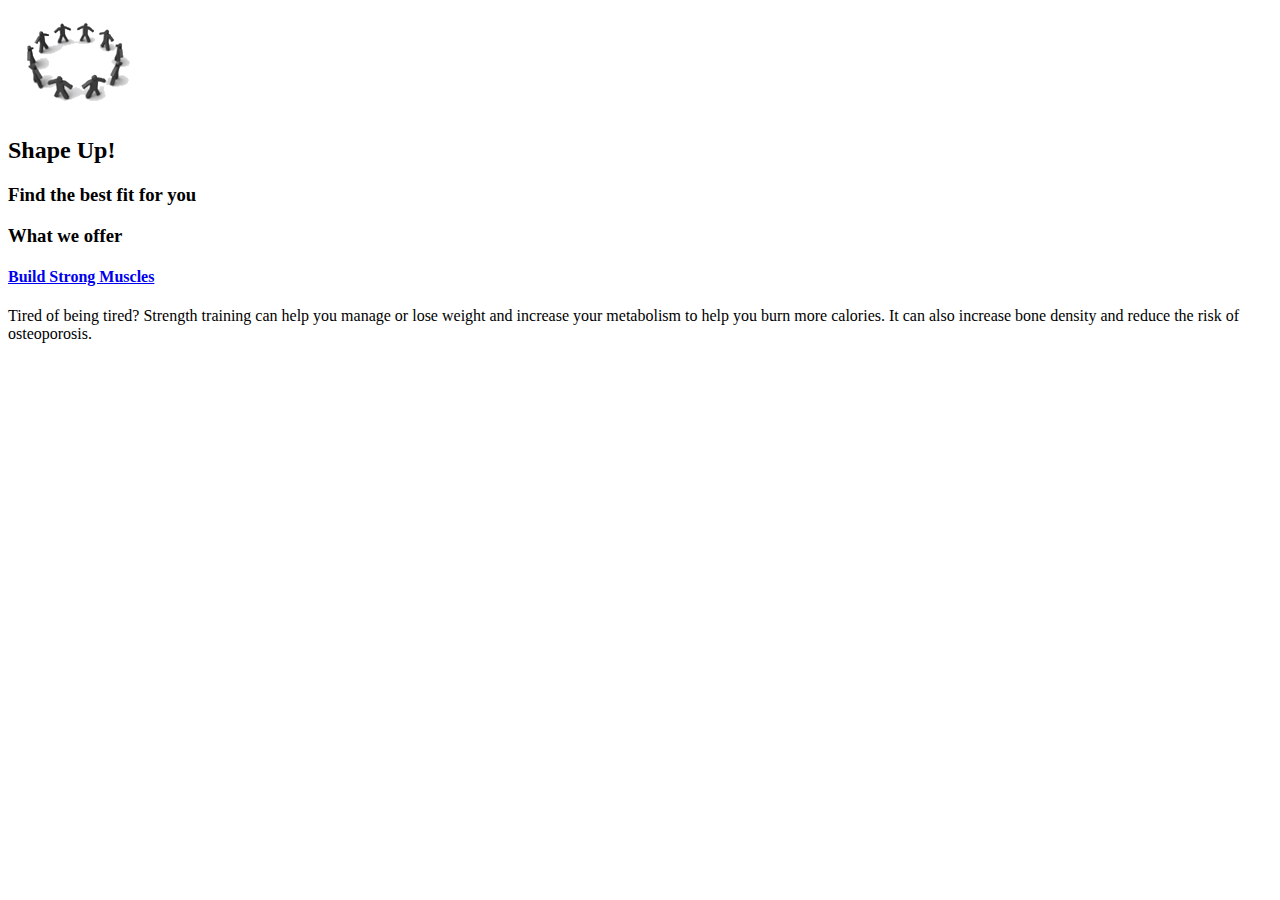
==== index.html @ 88507c76 "Add files via upload" ====
<!DOCTYPE html>

<html lang="en">
<head>
	<meta charset="utf-8" />
	<title>Shape UP!</title>
</head>

<body>
	<header>
		<img src="images/shape_up_logo.png" alt="Logo Image">
		<h2>Shape Up!</h2>
		<h3>Find the best fit for you</h3>
	</header>
	
	<main>
		<h3>What we offer</h3>
		<a href="strength/index.html"><h4>Build Strong Muscles</h4></a>
		<p>Tired of being tired? Strength training can help you manage or lose weight and increase your metabolism to help you burn more calories. It can also increase bone density and reduce the risk of osteoporosis.</p>

	</main>

	<footer>

	</footer>

</body>
</html>
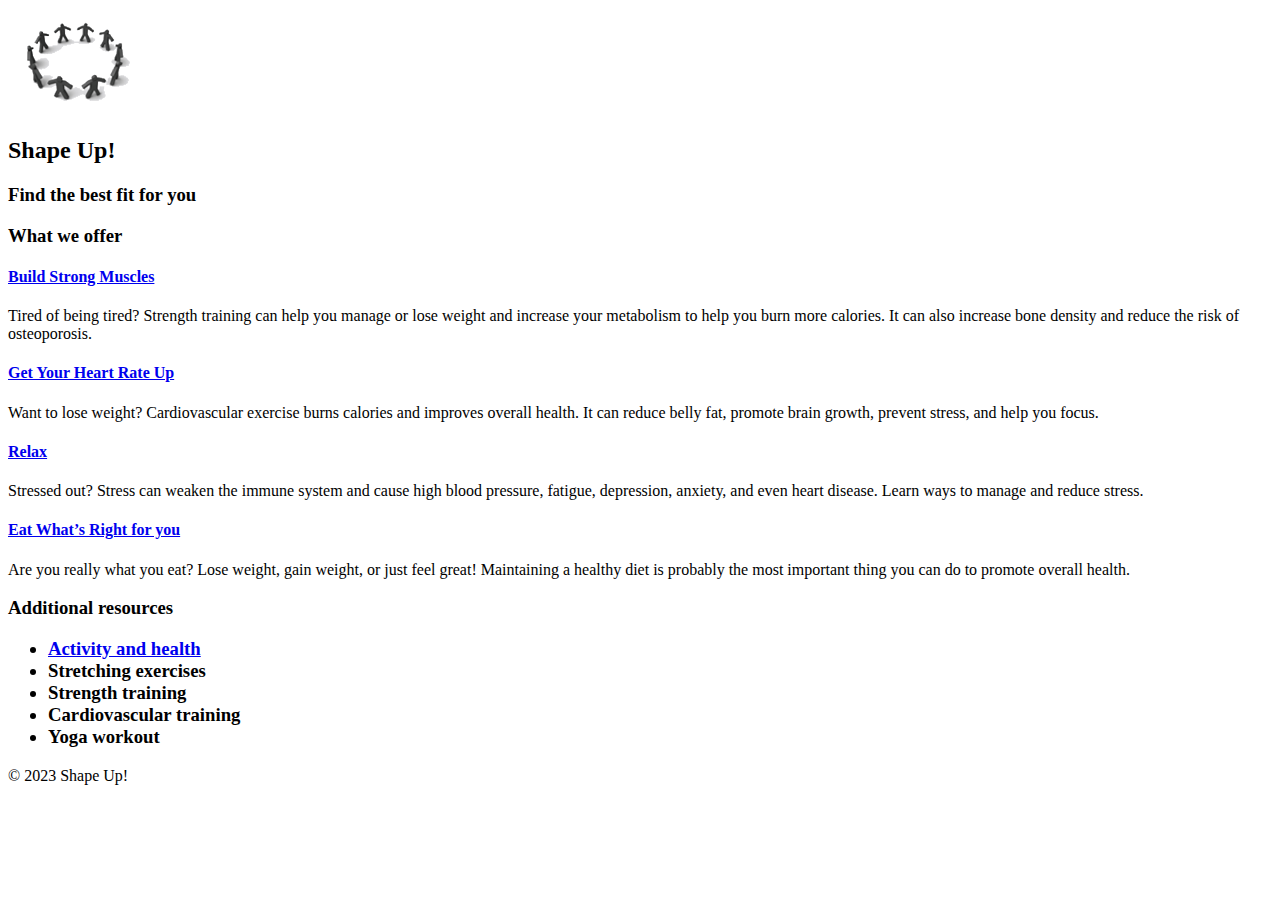
==== commit f514f288: "Add files via upload" ====
--- a/index.html
+++ b/index.html
@@ -3,6 +3,15 @@
 <html lang="en">
 <head>
 	<meta charset="utf-8" />
+	
+	
+	<link rel="stylesheet" href="styles/normalize.css">
+	<link rel="stylesheet" href="styles/main.css">
+
+	<!--[if lt IE 9]>
+	<script src="bower_components/html5shiv/dist/html5shiv.js"></script>
+	<![endif]-->
+
 	<title>Shape UP!</title>
 </head>
 
@@ -18,9 +27,29 @@
 		<a href="strength/index.html"><h4>Build Strong Muscles</h4></a>
 		<p>Tired of being tired? Strength training can help you manage or lose weight and increase your metabolism to help you burn more calories. It can also increase bone density and reduce the risk of osteoporosis.</p>
 
+		<h4><a href="cardio/index.html">Get Your Heart Rate Up</a></h4>
+		<p>Want to lose weight? Cardiovascular exercise burns calories and improves overall health. It can reduce belly fat, promote brain growth, prevent stress, and help you focus.</p>
+
+		<h4><a href="stress/index.html">Relax</a></h4>
+		<p>Stressed out? Stress can weaken the immune system and cause high blood pressure, fatigue, depression, anxiety, and even heart disease. Learn ways to manage and reduce stress.</p>
+
+		<h4><a href="diet/index.html">Eat What&rsquo;s Right for you</a></h4>
+		<p>Are you really what you eat? Lose weight, gain weight, or just feel great! Maintaining a healthy diet is probably the most important thing you can do to promote overall health.</p>
+
+		<h3>Additional resources
+			<ul>
+			<li><a href="https://www.cdc.gov/physicalactivity/basics/pa-health/index.htm" target="_blank"> Activity and health</a></li>
+			<li>Stretching exercises</li>
+			<li>Strength training</li>
+			<li>Cardiovascular training</li>
+			<li>Yoga workout</li>
+			</ul>
+		</h3>
+
 	</main>
 
 	<footer>
+		<p>&copy; 2023 Shape Up!</p>
 
 	</footer>
 
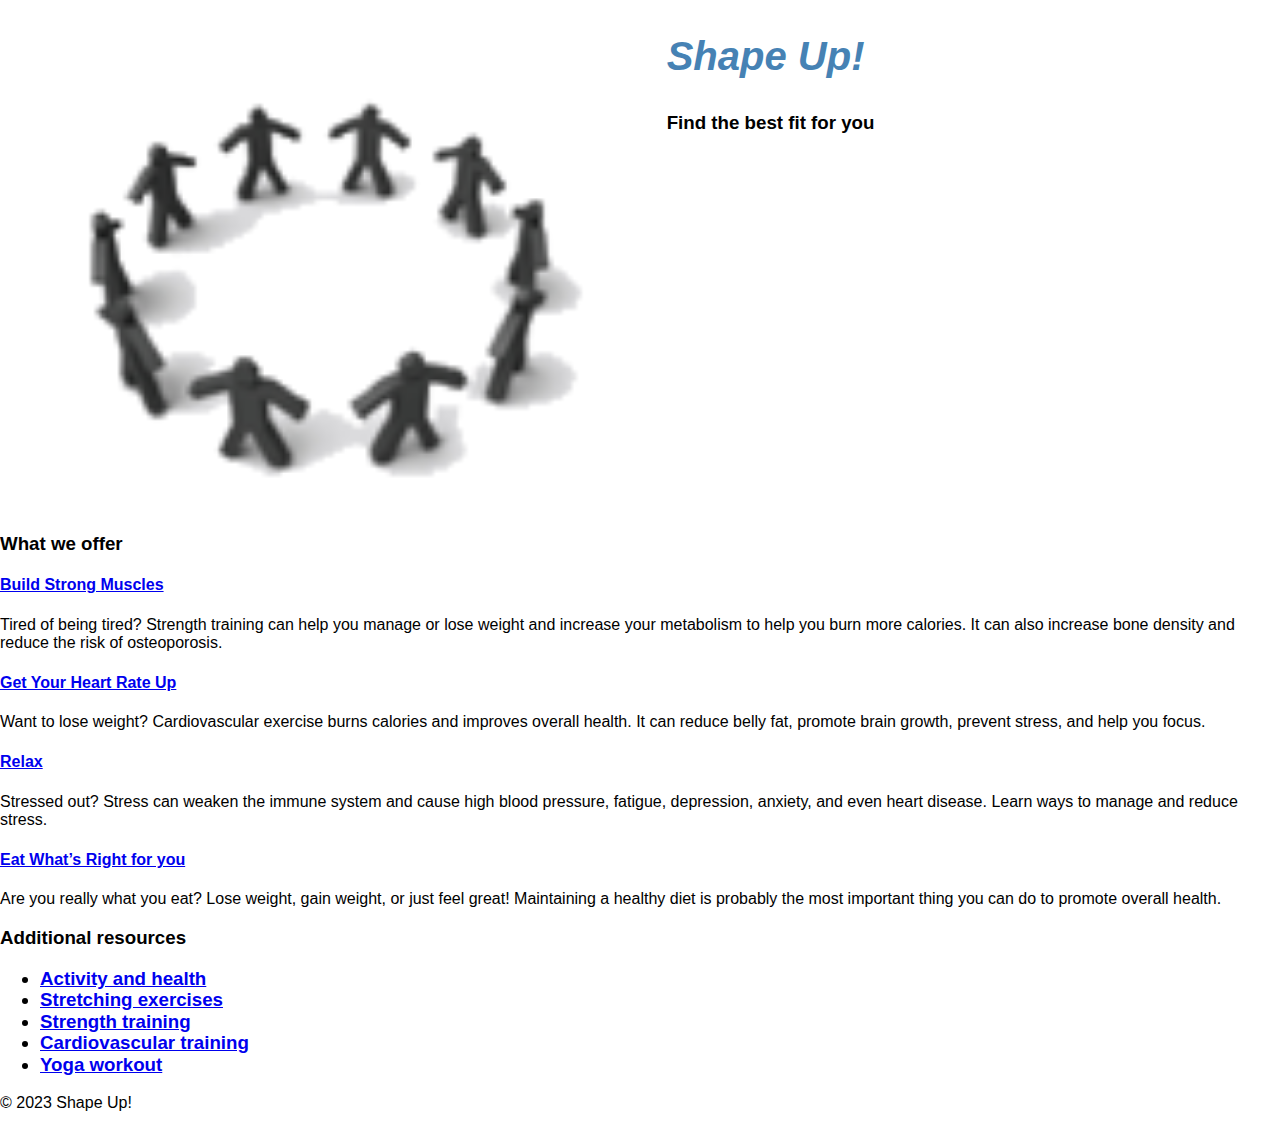
==== commit bf238420: "Add files via upload" ====
--- a/index.html
+++ b/index.html
@@ -39,10 +39,10 @@
 		<h3>Additional resources
 			<ul>
 			<li><a href="https://www.cdc.gov/physicalactivity/basics/pa-health/index.htm" target="_blank"> Activity and health</a></li>
-			<li>Stretching exercises</li>
-			<li>Strength training</li>
-			<li>Cardiovascular training</li>
-			<li>Yoga workout</li>
+			<li><a href="https://www.self.com/gallery/essential-stretches-slideshow" target="_blank">Stretching exercises</a></li>
+			<li><a href="https://www.mayoclinic.org/healthy-lifestyle/fitness/in-depth/strength-training/art-20046670" target="_blank">Strength training</a></li>
+			<li><a href="https://www.realbuzz.com/articles-interests/fitness/article/what-is-cardiovascular-training/" target="_blank">Cardiovascular training</a></li>
+			<li><a href="https://www.nytimes.com/guides/well/beginner-yoga" target="_blank">Yoga workout</a></li>
 			</ul>
 		</h3>
 
--- a/styles/main.css
+++ b/styles/main.css
@@ -0,0 +1,20 @@
+body {
+    font-family: Verdana, Geneva, Tahoma, sans-serif;
+    font-size: 100%;
+}
+
+header h2 {
+    font-size: 250%;
+    font-style: italic;
+    color: steelblue;
+}
+
+header img {
+    float: left;
+    height: 500px;
+}
+
+
+main {
+    clear: both;
+}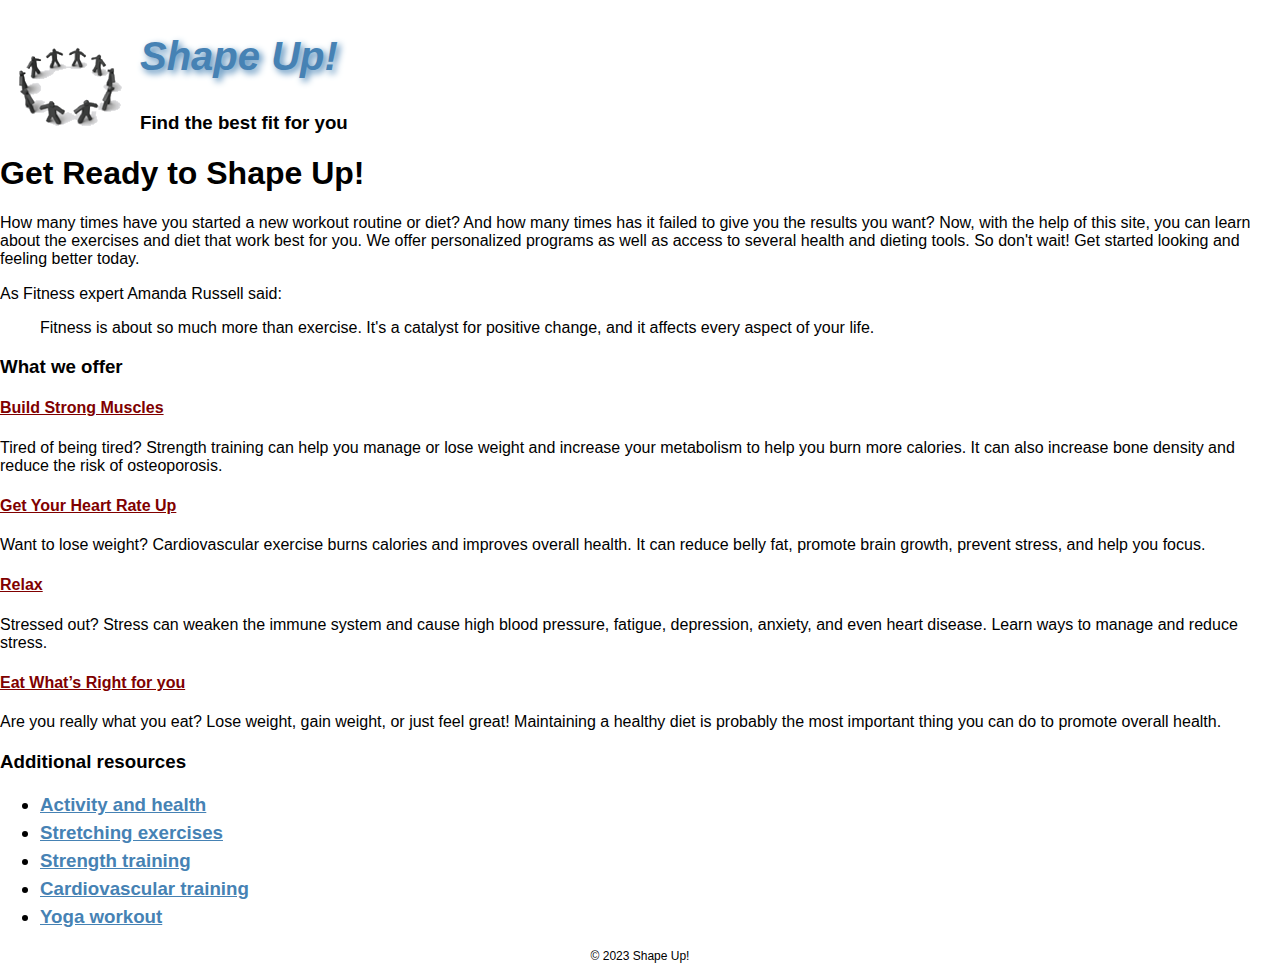
==== commit 2f66007d: "Add files via upload" ====
--- a/index.html
+++ b/index.html
@@ -23,28 +23,41 @@
 	</header>
 	
 	<main>
-		<h3>What we offer</h3>
-		<a href="strength/index.html"><h4>Build Strong Muscles</h4></a>
-		<p>Tired of being tired? Strength training can help you manage or lose weight and increase your metabolism to help you burn more calories. It can also increase bone density and reduce the risk of osteoporosis.</p>
+		<section>
+			<h1>Get Ready to Shape Up!</h1>
 
-		<h4><a href="cardio/index.html">Get Your Heart Rate Up</a></h4>
-		<p>Want to lose weight? Cardiovascular exercise burns calories and improves overall health. It can reduce belly fat, promote brain growth, prevent stress, and help you focus.</p>
+			<p>How many times have you started a new workout routine or diet? And how many times has it failed to give you the results you want? Now, with the help of this site, you can learn about the exercises and diet that work best for you. We offer personalized programs as well as access to several health and dieting tools. So don't wait! Get started looking and feeling better today.</p>
 
-		<h4><a href="stress/index.html">Relax</a></h4>
-		<p>Stressed out? Stress can weaken the immune system and cause high blood pressure, fatigue, depression, anxiety, and even heart disease. Learn ways to manage and reduce stress.</p>
+			<p>As Fitness expert Amanda Russell said:</p>
 
-		<h4><a href="diet/index.html">Eat What&rsquo;s Right for you</a></h4>
-		<p>Are you really what you eat? Lose weight, gain weight, or just feel great! Maintaining a healthy diet is probably the most important thing you can do to promote overall health.</p>
+			<blockquote>Fitness is about so much more than exercise. It&apos;s a catalyst for positive change, and it affects every aspect of your life.</blockquote>
 
-		<h3>Additional resources
-			<ul>
-			<li><a href="https://www.cdc.gov/physicalactivity/basics/pa-health/index.htm" target="_blank"> Activity and health</a></li>
-			<li><a href="https://www.self.com/gallery/essential-stretches-slideshow" target="_blank">Stretching exercises</a></li>
-			<li><a href="https://www.mayoclinic.org/healthy-lifestyle/fitness/in-depth/strength-training/art-20046670" target="_blank">Strength training</a></li>
-			<li><a href="https://www.realbuzz.com/articles-interests/fitness/article/what-is-cardiovascular-training/" target="_blank">Cardiovascular training</a></li>
-			<li><a href="https://www.nytimes.com/guides/well/beginner-yoga" target="_blank">Yoga workout</a></li>
-			</ul>
-		</h3>
+			<h3>What we offer</h3>
+			<h4><a href="strength/index.html">Build Strong Muscles</a></h4>
+			<p>Tired of being tired? Strength training can help you manage or lose weight and increase your metabolism to help you burn more calories. It can also increase bone density and reduce the risk of osteoporosis.</p>
+
+			<h4><a href="cardio/index.html">Get Your Heart Rate Up</a></h4>
+			<p>Want to lose weight? Cardiovascular exercise burns calories and improves overall health. It can reduce belly fat, promote brain growth, prevent stress, and help you focus.</p>
+
+			<h4><a href="stress/index.html">Relax</a></h4>
+			<p>Stressed out? Stress can weaken the immune system and cause high blood pressure, fatigue, depression, anxiety, and even heart disease. Learn ways to manage and reduce stress.</p>
+
+			<h4><a href="diet/index.html">Eat What&rsquo;s Right for you</a></h4>
+			<p>Are you really what you eat? Lose weight, gain weight, or just feel great! Maintaining a healthy diet is probably the most important thing you can do to promote overall health.</p>
+		</section>
+
+		<aside>
+			<h3>Additional resources
+				<ul>
+				<li><a href="https://www.cdc.gov/physicalactivity/basics/pa-health/index.htm" target="_blank"> Activity and health</a></li>
+				<li><a href="https://www.self.com/gallery/essential-stretches-slideshow" target="_blank">Stretching exercises</a></li>
+				<li><a href="https://www.mayoclinic.org/healthy-lifestyle/fitness/in-depth/strength-training/art-20046670" target="_blank">Strength training</a></li>
+				<li><a href="https://www.realbuzz.com/articles-interests/fitness/article/what-is-cardiovascular-training/" target="_blank">Cardiovascular training</a></li>
+				<li><a href="https://www.nytimes.com/guides/well/beginner-yoga" target="_blank">Yoga workout</a></li>
+				</ul>
+			</h3>
+		</aside>
+
 
 	</main>
 
--- a/styles/main.css
+++ b/styles/main.css
@@ -1,3 +1,7 @@
+* {
+    box-sizing: border-box;
+}
+
 body {
     font-family: Verdana, Geneva, Tahoma, sans-serif;
     font-size: 100%;
@@ -7,14 +11,49 @@
     font-size: 250%;
     font-style: italic;
     color: steelblue;
+    text-shadow: 3px 3px 7px steelblue;
+}
+
+header h2, header h3 {
+    padding-left: 2em;
 }
 
 header img {
     float: left;
-    height: 500px;
 }
 
 
 main {
     clear: both;
+}
+
+/* section link colors */
+
+section a:link, section a:visited  {
+    color: maroon;
+}
+
+section a:hover, section a:focus {
+    color: steelblue;
+}
+ 
+/* aside link colors */
+
+aside a:link, aside a:visited {
+    color: steelblue;
+}
+
+aside a:hover, aside a:focus {
+    color: maroon;
+}
+
+aside li {
+    line-height: 1.5em;
+}
+
+/* footer */
+
+footer p {
+    font-size: 75%;
+    text-align: center;
 }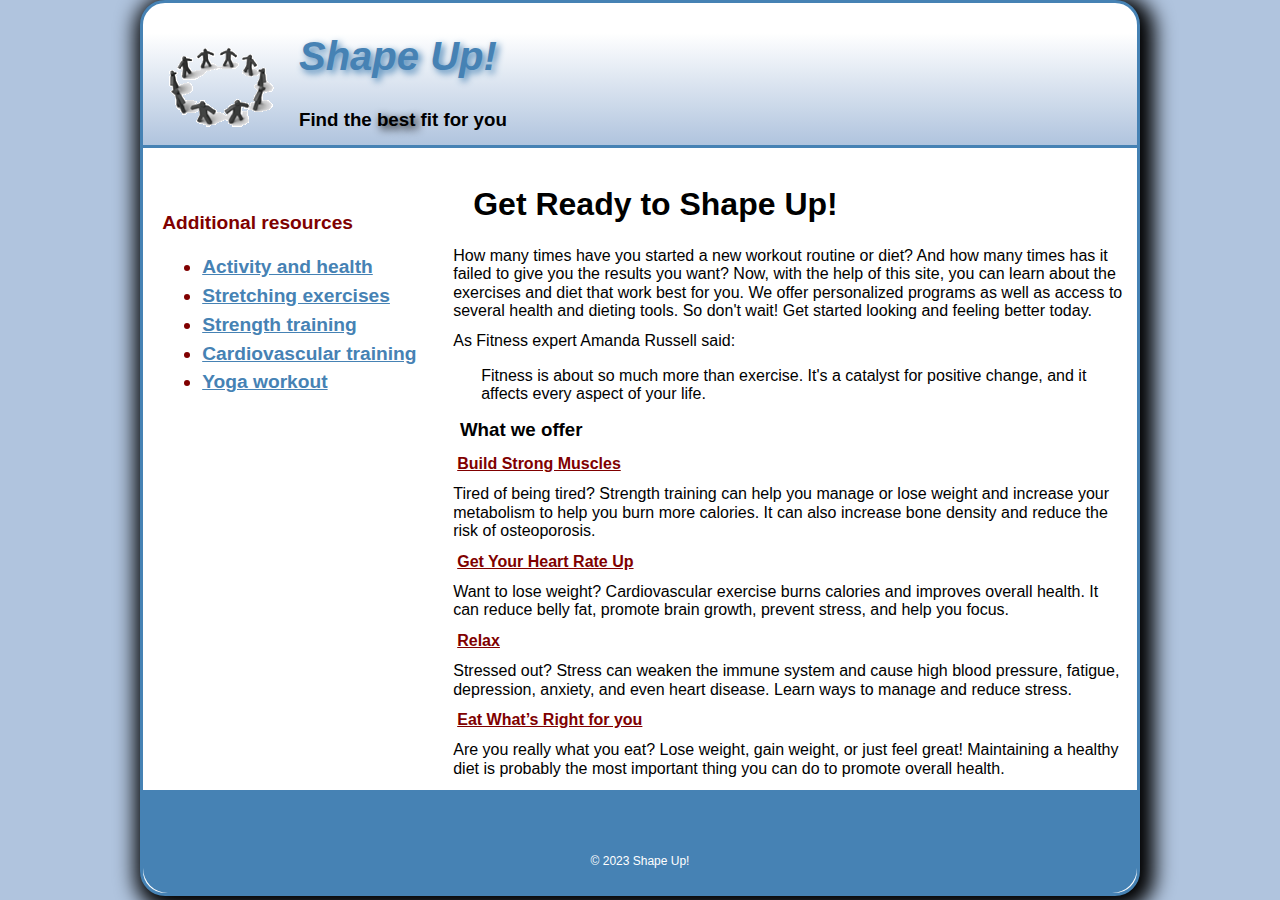
==== commit 2e6e2c40: "Add files via upload" ====
--- a/index.html
+++ b/index.html
@@ -19,7 +19,7 @@
 	<header>
 		<img src="images/shape_up_logo.png" alt="Logo Image">
 		<h2>Shape Up!</h2>
-		<h3>Find the best fit for you</h3>
+		<h3>Find the<span class="shadow"> best </span>fit for you</h3>
 	</header>
 	
 	<main>
--- a/styles/main.css
+++ b/styles/main.css
@@ -1,10 +1,31 @@
 * {
     box-sizing: border-box;
+}
+
+.shadow {
+    text-shadow: 3px 3px 8px black;
+}
+
+html {
+    background-color: lightsteelblue;
+    background-image: url(../images/bgtile.jpg);
 }
 
 body {
     font-family: Verdana, Geneva, Tahoma, sans-serif;
     font-size: 100%;
+    max-width: 1000px;
+    width: 100%;
+    border: 3px solid steelblue;
+    margin: auto;
+    background-color: white;
+    border-radius: 25px;
+    box-shadow: 5px 5px 20px 10px black;
+}
+
+header {
+    border-bottom: 3px solid steelblue;
+    background-image: linear-gradient(white, lightsteelblue);
 }
 
 header h2 {
@@ -18,8 +39,17 @@
     padding-left: 2em;
 }
 
+h1, h2, h3, h4 {
+    margin: .75em 1em;
+}
+
+p {
+    margin: .75em;
+}
+
 header img {
     float: left;
+    margin: 0 .5em;
 }
 
 
@@ -28,6 +58,11 @@
 }
 
 /* section link colors */
+
+section {
+    float: right;
+    width: 70%;
+}
 
 section a:link, section a:visited  {
     color: maroon;
@@ -38,6 +73,10 @@
 }
  
 /* aside link colors */
+
+aside {
+    width: 30%;
+}
 
 aside a:link, aside a:visited {
     color: steelblue;
@@ -51,9 +90,24 @@
     line-height: 1.5em;
 }
 
+aside h3 {
+    padding-top: 50px;
+    color: maroon;
+    font-size: 120%;
+}
+
 /* footer */
+
+footer {
+    clear: both;
+    background-color: steelblue;
+    padding: 15px 0;
+    border-radius: 0 0 25px 25px;
+}
 
 footer p {
     font-size: 75%;
     text-align: center;
+    color: white;
+    margin-top: 50px;
 }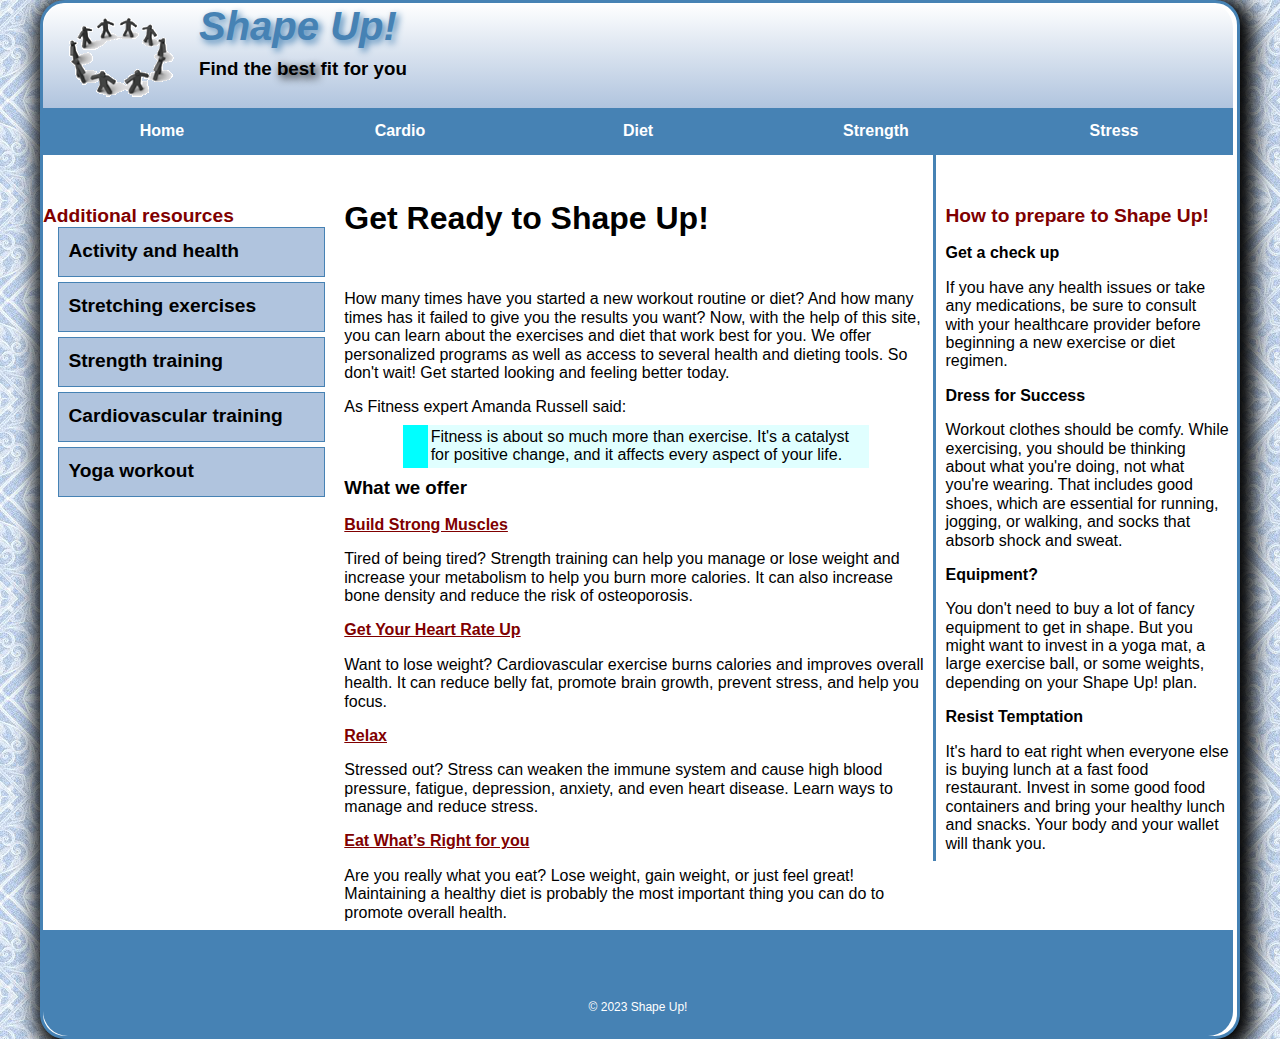
==== commit c78a0d1b: "Add files via upload" ====
--- a/index.html
+++ b/index.html
@@ -16,13 +16,51 @@
 </head>
 
 <body>
-	<header>
+	<header class="clearfix">
 		<img src="images/shape_up_logo.png" alt="Logo Image">
 		<h2>Shape Up!</h2>
 		<h3>Find the<span class="shadow"> best </span>fit for you</h3>
 	</header>
-	
+
+	<nav id="nav_menu">
+		<ul>
+			<li><a href="index.html">Home</a></li>
+			<li><a href="cardio/index.html">Cardio</a></li>
+			<li>
+				<a href="diet/index.html">Diet</a>
+				<ul>
+					<li><a href="diet/bmi.html">BMI</a></li>
+					<li><a href="diet/calories.html">Calories</a></li>
+					<li><a href="diet/meals.html">Meals</a></li>
+				</ul>
+			</li>
+			<li><a href="strength/index.html">Strength</a></li>
+			<li id="last">
+				<a href="stress/index.html">Stress</a>
+				<ul>
+					<li><a href="stress/meditate.html">Meditate</a></li>
+					<li><a href="stress/tips.html">Tips</a></li>
+					<li><a href="stress/vipassana.html">Vipassana</a></li>
+				</ul>	
+			</li>
+		</ul>
+	</nav>
+
 	<main>
+		<aside>
+			<nav id="nav_list">
+			<h3>Additional resources
+				<ul>
+				<li><a href="https://www.cdc.gov/physicalactivity/basics/pa-health/index.htm" target="_blank"> Activity and health</a></li>
+				<li><a href="https://www.self.com/gallery/essential-stretches-slideshow" target="_blank">Stretching exercises</a></li>
+				<li><a href="https://www.mayoclinic.org/healthy-lifestyle/fitness/in-depth/strength-training/art-20046670" target="_blank">Strength training</a></li>
+				<li><a href="https://www.realbuzz.com/articles-interests/fitness/article/what-is-cardiovascular-training/" target="_blank">Cardiovascular training</a></li>
+				<li><a href="https://www.nytimes.com/guides/well/beginner-yoga" target="_blank">Yoga workout</a></li>
+				</ul>
+			</h3>
+			</nav>
+		</aside>
+
 		<section>
 			<h1>Get Ready to Shape Up!</h1>
 
@@ -46,18 +84,17 @@
 			<p>Are you really what you eat? Lose weight, gain weight, or just feel great! Maintaining a healthy diet is probably the most important thing you can do to promote overall health.</p>
 		</section>
 
-		<aside>
-			<h3>Additional resources
-				<ul>
-				<li><a href="https://www.cdc.gov/physicalactivity/basics/pa-health/index.htm" target="_blank"> Activity and health</a></li>
-				<li><a href="https://www.self.com/gallery/essential-stretches-slideshow" target="_blank">Stretching exercises</a></li>
-				<li><a href="https://www.mayoclinic.org/healthy-lifestyle/fitness/in-depth/strength-training/art-20046670" target="_blank">Strength training</a></li>
-				<li><a href="https://www.realbuzz.com/articles-interests/fitness/article/what-is-cardiovascular-training/" target="_blank">Cardiovascular training</a></li>
-				<li><a href="https://www.nytimes.com/guides/well/beginner-yoga" target="_blank">Yoga workout</a></li>
-				</ul>
-			</h3>
+		<aside id="rightcol">
+			<h3>How to prepare to Shape Up!</h3>
+			<h4>Get a check up</h4>
+			<p>If you have any health issues or take any medications, be sure to consult with your healthcare provider before beginning a new exercise or diet regimen.</p>
+			<h4>Dress for Success</h4>
+			<p>Workout clothes should be comfy. While exercising, you should be thinking about what you're doing, not what you're wearing. That includes good shoes, which are essential for running, jogging, or walking, and socks that absorb shock and sweat.</p>
+			<h4>Equipment?</h4>
+			<p>You don't need to buy a lot of fancy equipment to get in shape. But you might want to invest in a yoga mat, a large exercise ball, or some weights, depending on your Shape Up! plan.</p>
+			<h4>Resist Temptation</h4>
+			<p>It's hard to eat right when everyone else is buying lunch at a fast food restaurant. Invest in some good food containers and bring your healthy lunch and snacks. Your body and your wallet will thank you.</p>
 		</aside>
-
 
 	</main>
 
--- a/styles/main.css
+++ b/styles/main.css
@@ -1,5 +1,7 @@
 * {
     box-sizing: border-box;
+    margin: 0%;
+    padding: 0;
 }
 
 .shadow {
@@ -14,19 +16,27 @@
 body {
     font-family: Verdana, Geneva, Tahoma, sans-serif;
     font-size: 100%;
-    max-width: 1000px;
+    max-width: 1200px;
     width: 100%;
     border: 3px solid steelblue;
     margin: auto;
     background-color: white;
     border-radius: 25px;
     box-shadow: 5px 5px 20px 10px black;
+    padding-right: .25em;
 }
 
 header {
     border-bottom: 3px solid steelblue;
     background-image: linear-gradient(white, lightsteelblue);
-}
+    border-radius: 25px 25px 0 0;
+}
+
+.clearfix::after {
+    content: "";
+    clear: both;
+    display: table;
+  }
 
 header h2 {
     font-size: 250%;
@@ -36,15 +46,18 @@
 }
 
 header h2, header h3 {
-    padding-left: 2em;
-}
-
-h1, h2, h3, h4 {
-    margin: .75em 1em;
-}
-
+    padding-left: .5em;
+}
+
+h1 {
+    padding: .75em 0;
+}
 p {
-    margin: .75em;
+    padding: .5em 0;
+}
+
+h3, h4 {
+    padding: .5em 0;
 }
 
 header img {
@@ -52,16 +65,161 @@
     margin: 0 .5em;
 }
 
+/* ========================================
+
+Nav Menu
+
+
+
+#nav_menu {
+    margin: 0;
+}
+
+#nav_menu ul {
+    margin-top: 0;
+    list-style-type: none;
+    text-align: center;
+    border-bottom: 3px solid steelblue;
+    background-color: lightsteelblue;
+    padding: 10px 0;
+}
+
+#nav_menu ul li {
+    display: inline;
+    border-right: 2px solid black;
+    padding: 10px 3em;
+}
+
+#nav_menu #last {
+    border-right: none;
+}
+
+#nav_menu ul li a {
+    font-weight: bold;
+    text-decoration: none;
+    color: black;
+}
+
+#nav_menu ul li a:hover {
+    color: red;
+}
+
+==========================================*/
+
+/* =========================================
+
+            nav_ menu using block and float
+
+===========================================*/
+
+#nav_menu {
+    border-bottom: 3px solid steelblue;
+}
+
+#nav_menu ul {
+    list-style-type: none;
+    position: relative;
+}
+
+#nav_menu ul li {
+    float: left;
+    width: 20%;
+}
+
+#nav_menu ul li a {
+    text-align: center;
+    display: block;
+    padding: .7em 0;
+    background-color: steelblue;
+    font-weight: bold;
+    text-decoration: none;
+    color: white;
+}
+
+#nav_menu ul ul {
+    display: none;
+    position: absolute;
+    top: 100%;
+    width: 100%;
+}
+
+#nav_menu ul ul li {
+    float: none;
+}
+
+#nav_menu ul li:hover > ul {
+    display: block;
+}
+
+#nav_menu > ul::after {
+    content: "";
+    clear: both;
+    display: block;
+}
+
+#nav_menu ul a:hover {
+    color: black;
+    background-color: lightsteelblue;
+}
+
+/* ========================================
+
+Nav List
+
+==========================================*/
+
+#nav_list h2 {
+    margin-bottom: 5px;
+    text-align: center;
+}
+
+#nav_list ul {
+    list-style-type: none;
+}
+
+#nav_list li {
+    width: 90%;
+    margin: 0 auto 5px;
+    border: 1px solid steelblue;
+}
+
+#nav_list a {
+    display: block;
+    font-weight: bold;
+    text-decoration: none;
+    background-color: lightsteelblue;
+    padding: .5em;
+    color: black;
+}
+
+#nav_list a:hover {
+    background-color: steelblue;
+    color: white;
+}
 
 main {
     clear: both;
+    padding-right: .25em;
 }
 
 /* section link colors */
 
 section {
+    float: left;
+    width: 50%;
+    padding: 0 .3em;
+}
+
+aside {
+    float:left;
+    width: 25%;
+}
+
+#rightcol {
     float: right;
-    width: 70%;
+    width: 25%;
+    border-left: 3px solid steelblue;
+    padding-left: 10px;
 }
 
 section a:link, section a:visited  {
@@ -74,9 +232,6 @@
  
 /* aside link colors */
 
-aside {
-    width: 30%;
-}
 
 aside a:link, aside a:visited {
     color: steelblue;
@@ -98,6 +253,14 @@
 
 /* footer */
 
+blockquote {
+    width: 80%;
+    margin-left: 10%;
+    padding: 3px;
+    border-left: 25px solid cyan;
+    background-color: lightcyan;
+}
+
 footer {
     clear: both;
     background-color: steelblue;
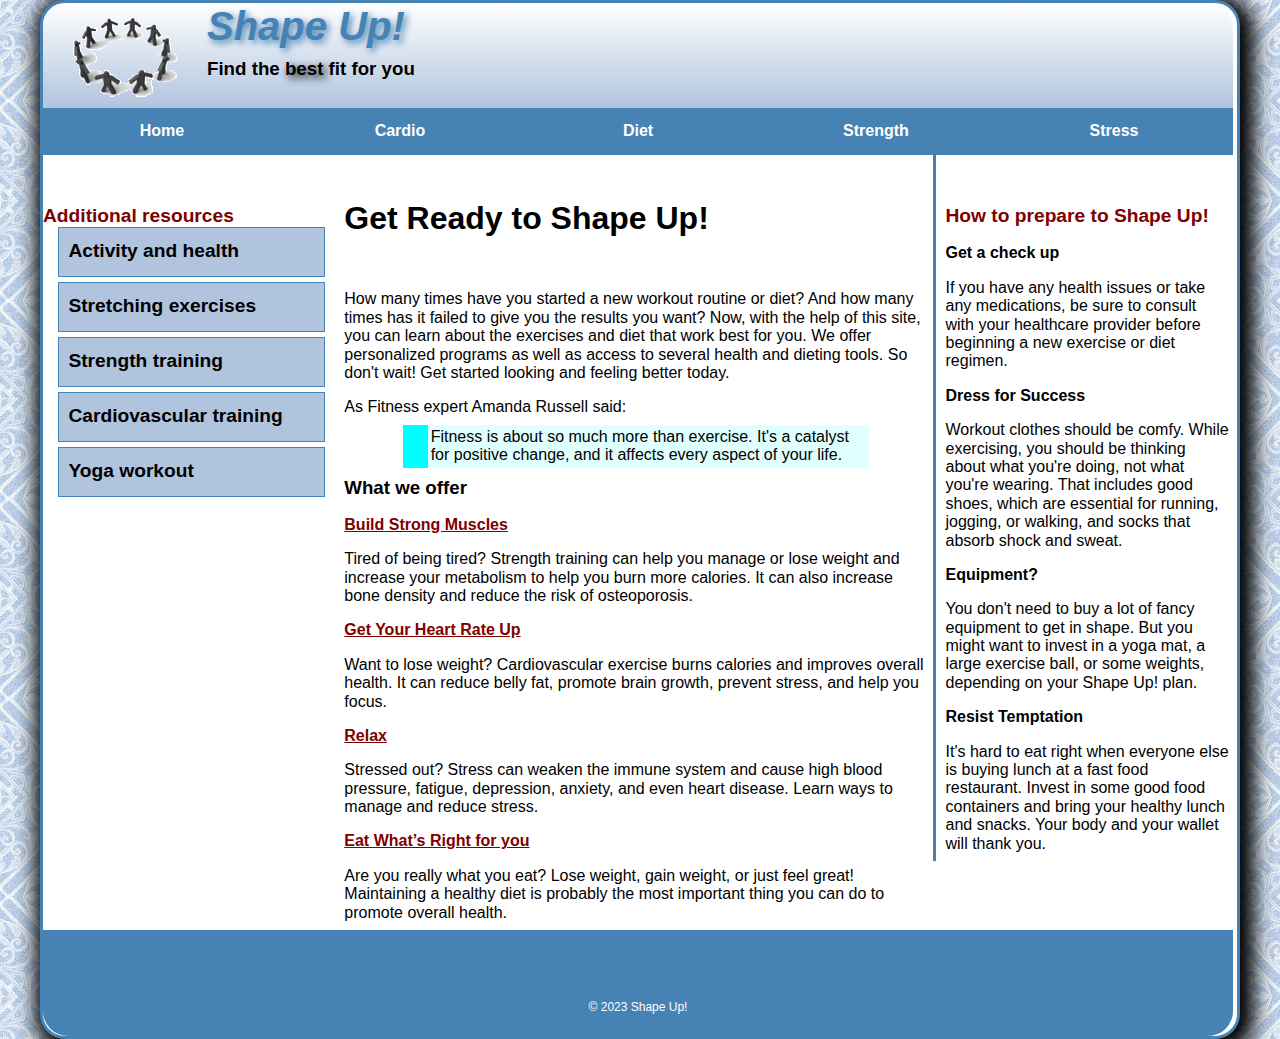
==== commit ddc4118f: "Add files via upload" ====
--- a/index.html
+++ b/index.html
@@ -4,9 +4,21 @@
 <head>
 	<meta charset="utf-8" />
 	
+	<meta name="viewport" content="width=device-width, initial-scale=1.0">
 	
+	<link rel="stylesheet" href="styles/slicknav.css">
 	<link rel="stylesheet" href="styles/normalize.css">
 	<link rel="stylesheet" href="styles/main.css">
+
+	<!-- Slicknav Links ----------------------------------------------->
+	<script src="https://ajax.googleapis.com/ajax/libs/jquery/3.6.3/jquery.min.js"></script>
+	<script src="js/jquery.slicknav.min.js"></script>
+	
+	<script type="text/javascript">
+		$(document).ready(function(){
+		$('#nav_menu').slicknav({prependTo:"#mobilemenu"});
+		});
+	</script>
 
 	<!--[if lt IE 9]>
 	<script src="bower_components/html5shiv/dist/html5shiv.js"></script>
@@ -22,6 +34,7 @@
 		<h3>Find the<span class="shadow"> best </span>fit for you</h3>
 	</header>
 
+	<nav id="mobilemenu"></nav>
 	<nav id="nav_menu">
 		<ul>
 			<li><a href="index.html">Home</a></li>
@@ -47,7 +60,7 @@
 	</nav>
 
 	<main>
-		<aside>
+		<aside id="leftcol">
 			<nav id="nav_list">
 			<h3>Additional resources
 				<ul>
--- a/styles/main.css
+++ b/styles/main.css
@@ -62,7 +62,9 @@
 
 header img {
     float: left;
-    margin: 0 .5em;
+    margin: 0 .75em;
+    max-width: 140px;
+    width: 100%;
 }
 
 /* ========================================
@@ -273,4 +275,42 @@
     text-align: center;
     color: white;
     margin-top: 50px;
-}+}
+
+#mobilemenu {
+    display: none;
+}
+
+/* ========================================
+
+Media Queries
+
+==========================================*/
+
+@media only screen and (max-width: 900px) {
+    body {
+      box-shadow: none;
+      border: none;
+      font-size: 90%;
+    }
+  }
+
+@media only screen and (max-width: 767px) {
+      #nav_menu {
+        display: none;
+      }
+      #mobilemenu {
+        display: block;
+      }
+      .slicknav_menu {
+        background-color: steelblue;
+      }
+      #leftcol {
+        display: none;
+      }
+      section, aside, #rightcol {
+        float: none;
+        width: 95%;
+        margin: 10px auto;
+      }
+    }